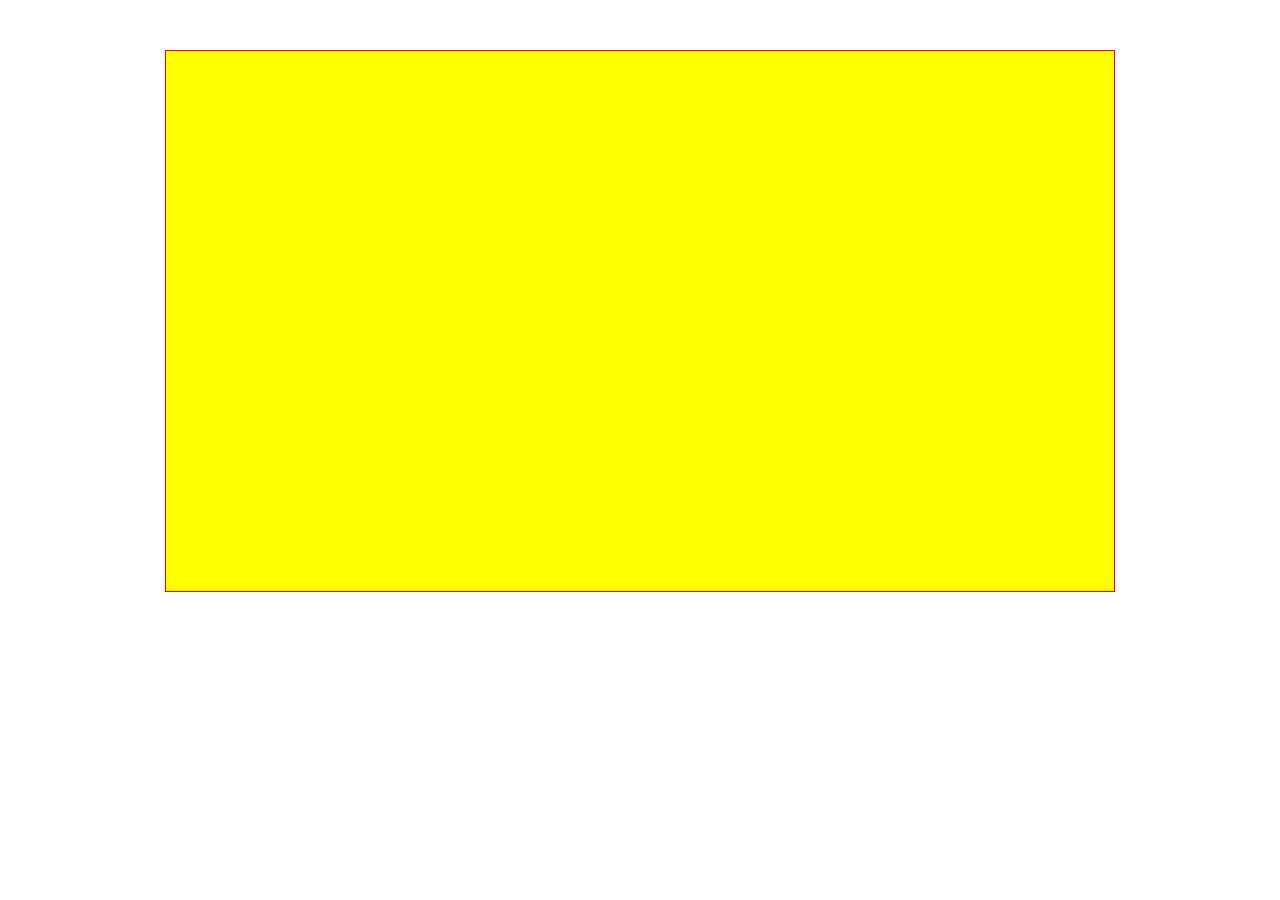
==== index2.html @ 8416d499 "comming new index2.html" ====
<!DOCTYPE html>
<html lang="en">
<head>
    <meta charset="UTF-8">
    <meta name="viewport" content="width=device-width, initial-scale=1.0">
    <title>Document</title>
    <link rel="stylesheet" href="assets/css/style.css">
</head>
<body>
    <div class="game-container">

    </div>
    
<script src="https://code.jquery.com/jquery-3.6.0.js" integrity="sha256-H+K7U5CnXl1h5ywQfKtSj8PCmoN9aaq30gDh27Xc0jk=" crossorigin="anonymous"></script>
    <script src="assets/js/app.js"></script>
</body>
</html>
---- assets/css/style.css ----
.game-container{
    background-color: yellow;
    border: 1px solid red;
    width: 75%;
    height: 60vh ;
    margin: 50px auto;
}

.column {
    display: inline-block;
    width: 13.8%;
    height: 100%;
    background-color: white;
    border: 1px black solid;
    box-sizing: border-box;
    padding: 0;
}

.cell{
    display: block;
    height:16.7%;
    width: 100%;
    background-color: aqua;
    border: 1px black solid;
}
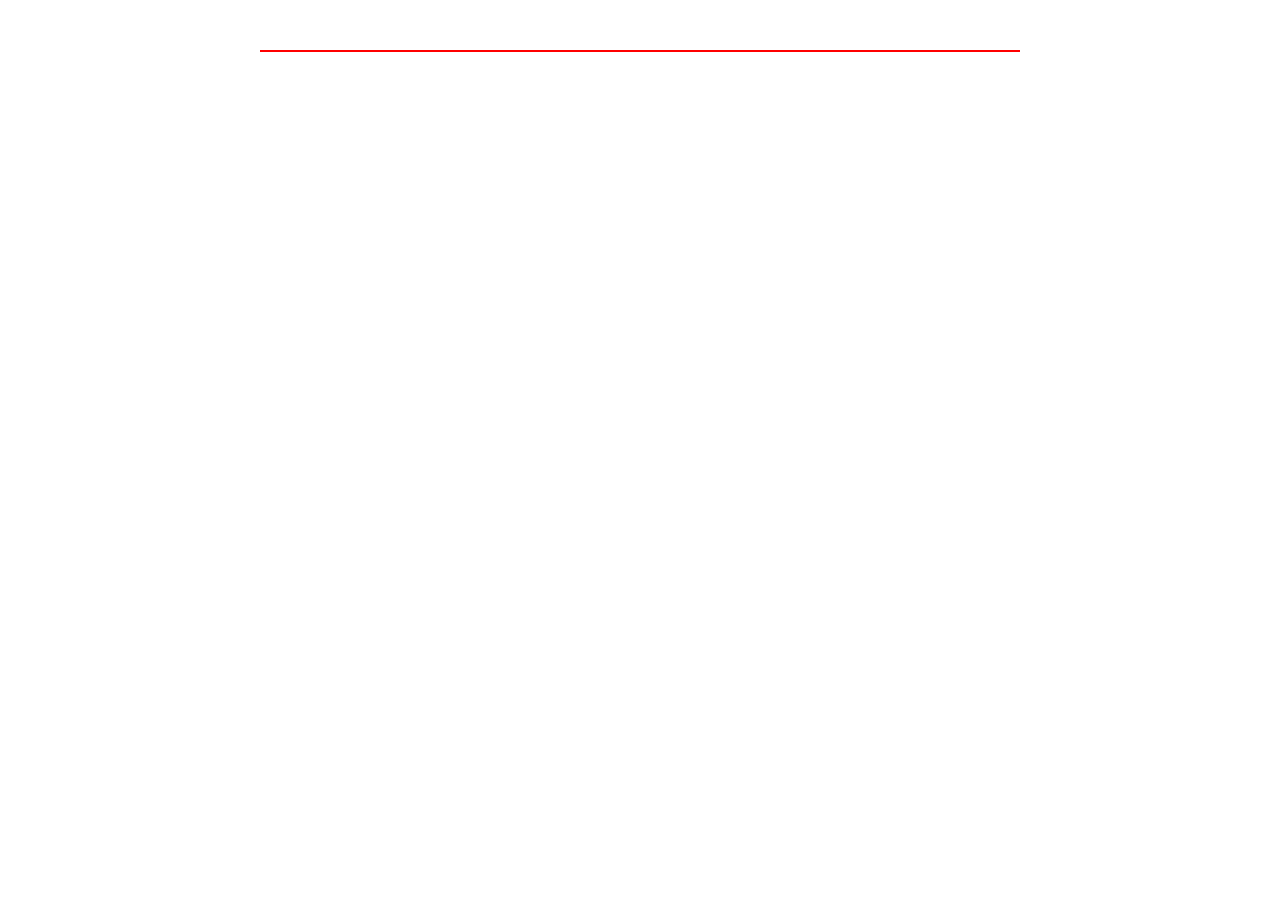
==== commit 09b5170e: "working code" ====
--- a/index2.html
+++ b/index2.html
@@ -4,7 +4,7 @@
     <meta charset="UTF-8">
     <meta name="viewport" content="width=device-width, initial-scale=1.0">
     <title>Document</title>
-    <link rel="stylesheet" href="assets/css/style.css">
+    <link rel="stylesheet" href="assets/css/style2.css">
 </head>
 <body>
     <div class="game-container">
--- a/assets/css/style2.css
+++ b/assets/css/style2.css
@@ -0,0 +1,27 @@
+.game-container{
+    background-color: yellow;
+    border: 1px solid red;
+    width: 60%;
+    margin: 50px auto;
+    display: flex;
+    justify-content: center;
+}
+
+.column {
+    flex: 1 1;
+    height: 100%;
+    background-color: white;
+    border: 1px black solid;
+    box-sizing: border-box;
+    padding: 0;
+    display: flex;
+    flex-direction: column;
+}
+
+.cell{
+    flex: 1 1;
+    width: 100%;
+    min-width: 50px;
+    background-color: aqua;
+    border: 1px black solid;
+}